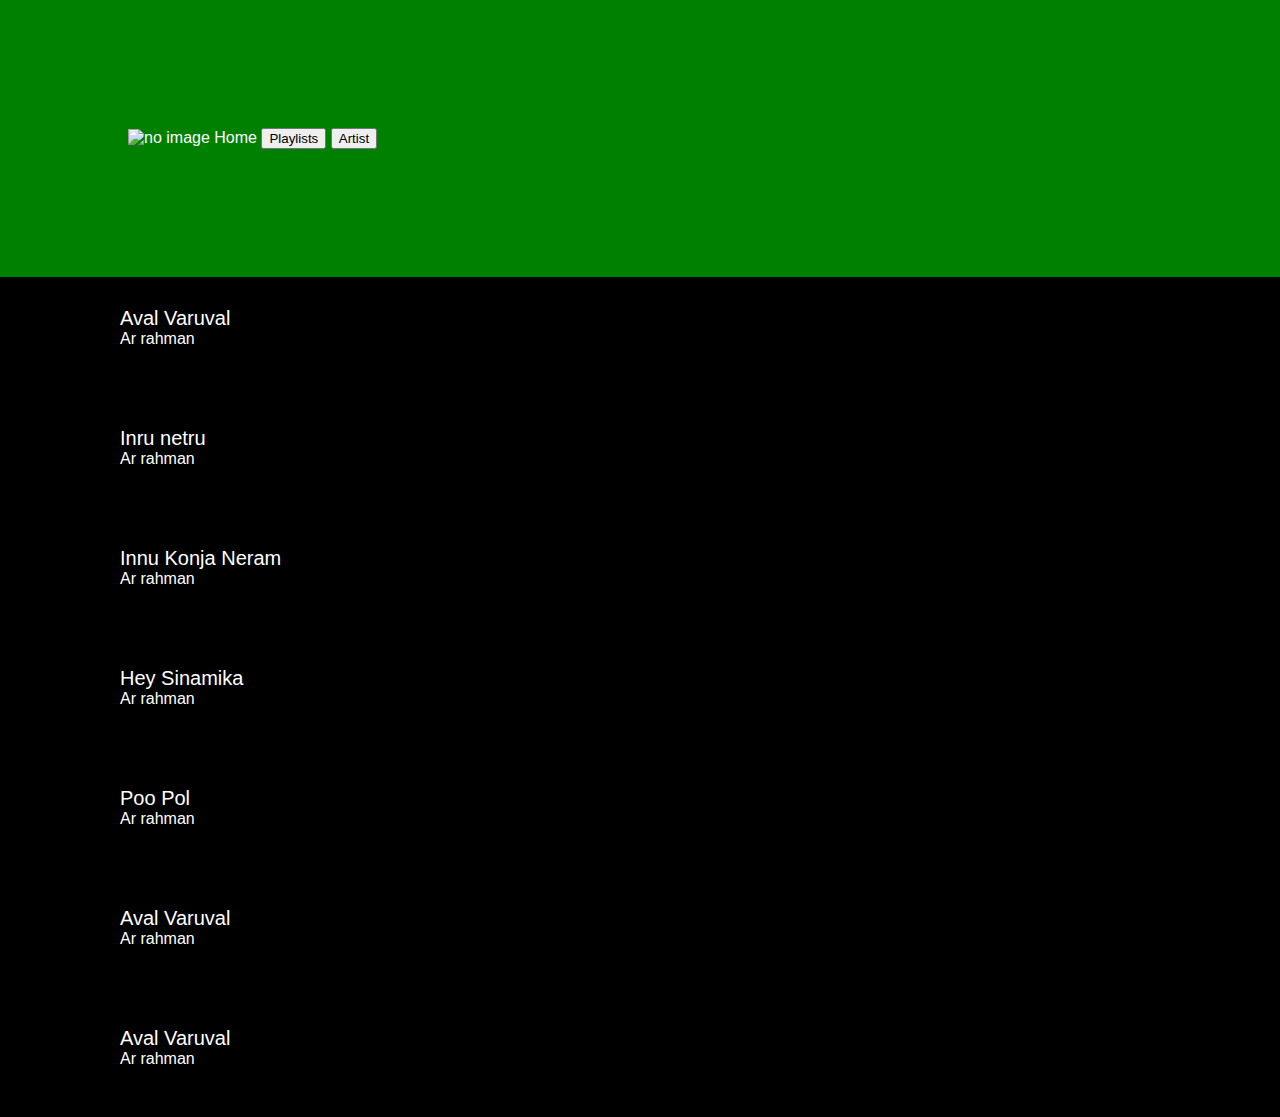
==== index.html @ 1bed78f1 "Create index.html" ====
<!DOCTYPE html>
<html lang="en">
<head>
    <meta charset="UTF-8">
    <meta name="viewport" content="width=device-width, initial-scale=1.0">
    <title>Song Playlist</title>
    <style>
        body {
            margin: 0;
            padding: 0;
            background-color: black;
            font-family: 'Arial';
            color: white;
        }
        .playlist {
            width: 100%;
            padding: 10px;
        }
        .song {
            display: flex;
            align-items: center;
            margin-bottom: 20px;
            margin-left: 10px;
        }
        .box {
            width: 80px;
            height: 80px;
            background-image: url(logo.jpg);
            background-size: cover;
            margin-right: 20px;
        }
        .title {
            font-size: 20px;
            color: white;
            margin: 0;
        }
        .artist {
            font-size: 16px;
            color: white;
            margin: 0;
        }
        header{
            background-color: green;
            padding: 10%;
            color: white;
        }
    </style>
</head>
<body>
    <header>
        <div></div>
        <img src="logo.jpg" alt="no image" height="50px">
        Home
        <button>Playlists</button>
        <button>Artist</button>
    </header>
    <div class="playlist">
        <div class="song">
            <div class="box"></div>
            <div class="">
                <p class="title">Aval Varuval</p>
                <p class="artist">Ar rahman</p>
            </div>
        </div>
    </div>
    <div class="playlist">
        <div class="song">
            <div class="box"></div>
            <div class="content">
                <p class="title">Inru netru</p>
                <p class="artist">Ar rahman</p>
            </div>
        </div>
    </div>
    <div class="playlist">
        <div class="song">
            <div class="box"></div>
            <div class="content">
                <p class="title">Innu Konja Neram</p>
                <p class="artist">Ar rahman</p>
            </div>
        </div>
    </div>
    <div class="playlist">
        <div class="song">
            <div class="box"></div>
            <div class="content">
                <p class="title">Hey Sinamika</p>
                <p class="artist">Ar rahman</p>
            </div>
        </div>
    </div>
    <div class="playlist">
        <div class="song">
            <div class="box"></div>
            <div class="content">
                <p class="title">Poo Pol</p>
                <p class="artist">Ar rahman</p>
            </div>
        </div>
    </div>
    <div class="playlist">
        <div class="song">
            <div class="box"></div>
            <div class="content">
                <p class="title">Aval Varuval</p>
                <p class="artist">Ar rahman</p>
            </div>
        </div>
    </div>
    <div class="playlist">
        <div class="song">
            <div class="box"></div>
            <div class="content">
                <p class="title">Aval Varuval</p>
                <p class="artist">Ar rahman</p>
            </div>
        </div>
    </div>
    <footer>

    </footer>
</body>
</html>
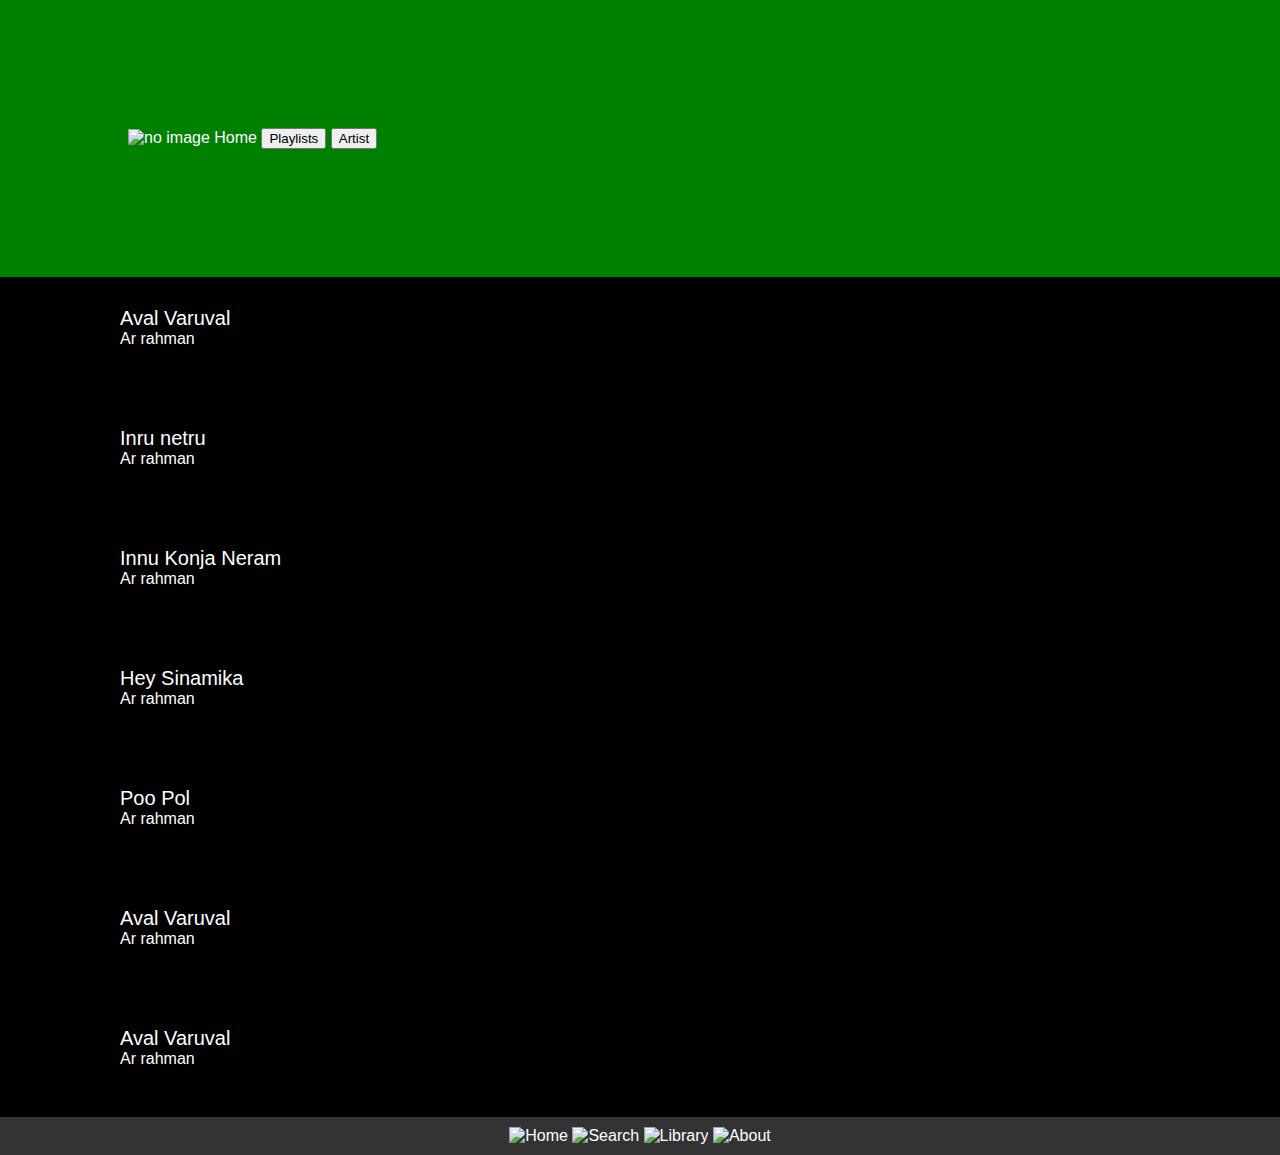
==== commit 8cdae53d: "Update index.html" ====
--- a/index.html
+++ b/index.html
@@ -12,7 +12,7 @@
             font-family: 'Arial';
             color: white;
         }
-        .playlist {
+        .container {
             width: 100%;
             padding: 10px;
         }
@@ -25,9 +25,12 @@
         .box {
             width: 80px;
             height: 80px;
-            background-image: url(logo.jpg);
+            background-image: url(logo.png);
             background-size: cover;
             margin-right: 20px;
+        }
+        .content{
+            color: white;
         }
         .title {
             font-size: 20px;
@@ -44,81 +47,92 @@
             padding: 10%;
             color: white;
         }
+        .footer{
+            background-color: #333;
+            color: white;
+            padding: 10px;
+            text-align: center;
+        }
     </style>
 </head>
 <body>
     <header>
         <div></div>
-        <img src="logo.jpg" alt="no image" height="50px">
+        <img src="logo.png" alt="no image" height="50px">
         Home
         <button>Playlists</button>
         <button>Artist</button>
     </header>
-    <div class="playlist">
-        <div class="song">
-            <div class="box"></div>
-            <div class="">
-                <p class="title">Aval Varuval</p>
-                <p class="artist">Ar rahman</p>
+    <section>
+        <div class="container">
+            <div class="song">
+                <div class="box"></div>
+                <div class="content">
+                    <p class="title">Aval Varuval</p>
+                    <p class="artist">Ar rahman</p>
+                </div>
             </div>
         </div>
-    </div>
-    <div class="playlist">
-        <div class="song">
-            <div class="box"></div>
-            <div class="content">
-                <p class="title">Inru netru</p>
-                <p class="artist">Ar rahman</p>
+        <div class="container">
+            <div class="song">
+                <div class="box"></div>
+                <div class="content">
+                    <p class="title">Inru netru</p>
+                    <p class="artist">Ar rahman</p>
+                </div>
             </div>
         </div>
-    </div>
-    <div class="playlist">
-        <div class="song">
-            <div class="box"></div>
-            <div class="content">
-                <p class="title">Innu Konja Neram</p>
-                <p class="artist">Ar rahman</p>
+        <div class="container">
+            <div class="song">
+                <div class="box"></div>
+                <div class="content">
+                    <p class="title">Innu Konja Neram</p>
+                    <p class="artist">Ar rahman</p>
+                </div>
             </div>
         </div>
-    </div>
-    <div class="playlist">
-        <div class="song">
-            <div class="box"></div>
-            <div class="content">
-                <p class="title">Hey Sinamika</p>
-                <p class="artist">Ar rahman</p>
+        <div class="container">
+            <div class="song">
+                <div class="box"></div>
+                <div class="content">
+                    <p class="title">Hey Sinamika</p>
+                    <p class="artist">Ar rahman</p>
+                </div>
             </div>
         </div>
-    </div>
-    <div class="playlist">
-        <div class="song">
-            <div class="box"></div>
-            <div class="content">
-                <p class="title">Poo Pol</p>
-                <p class="artist">Ar rahman</p>
+        <div class="container">
+            <div class="song">
+                <div class="box"></div>
+                <div class="content">
+                    <p class="title">Poo Pol</p>
+                    <p class="artist">Ar rahman</p>
+                </div>
             </div>
         </div>
-    </div>
-    <div class="playlist">
-        <div class="song">
-            <div class="box"></div>
-            <div class="content">
-                <p class="title">Aval Varuval</p>
-                <p class="artist">Ar rahman</p>
+        <div class="container">
+            <div class="song">
+                <div class="box"></div>
+                <div class="content">
+                    <p class="title">Aval Varuval</p>
+                    <p class="artist">Ar rahman</p>
+                </div>
             </div>
         </div>
-    </div>
-    <div class="playlist">
-        <div class="song">
-            <div class="box"></div>
-            <div class="content">
-                <p class="title">Aval Varuval</p>
-                <p class="artist">Ar rahman</p>
+        <div class="container">
+            <div class="song">
+                <div class="box"></div>
+                <div class="content">
+                    <p class="title">Aval Varuval</p>
+                    <p class="artist">Ar rahman</p>
+                </div>
             </div>
         </div>
+    </section>
+    <div class="footer">
+        <img src="home.png" alt="Home" width="30" height="30">
+        <img src="search.png" alt="Search" width="30" height="30">
+        <img src="library.png" alt="Library" width="30" height="30">
+        <img src="about.png" alt="About" width="30" height="30">
     </div>
-    <footer>
-
-    </footer>
 </body>
 </html>
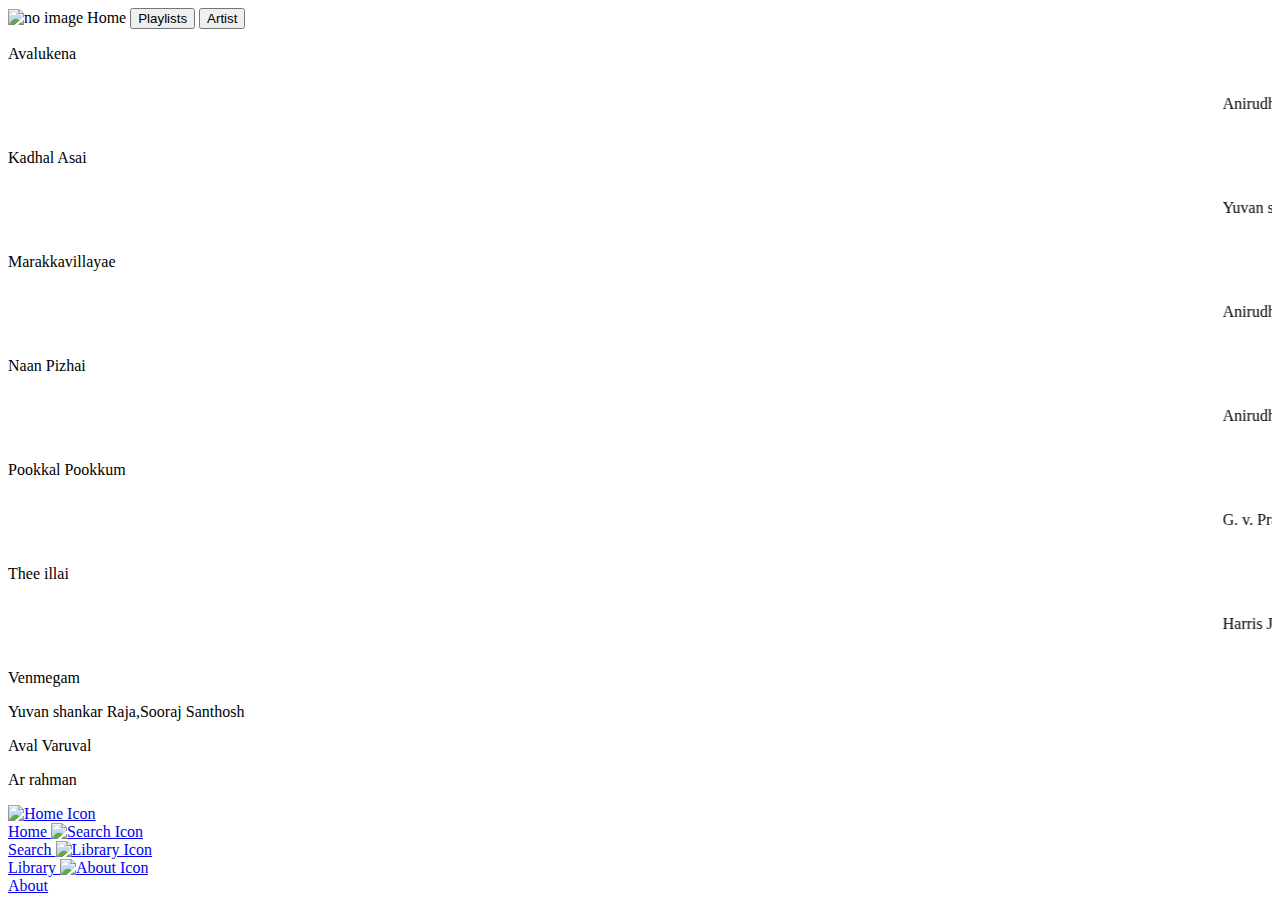
==== commit eed3c67f: "Update index.html" ====
--- a/index.html
+++ b/index.html
@@ -4,61 +4,12 @@
     <meta charset="UTF-8">
     <meta name="viewport" content="width=device-width, initial-scale=1.0">
     <title>Song Playlist</title>
-    <style>
-        body {
-            margin: 0;
-            padding: 0;
-            background-color: black;
-            font-family: 'Arial';
-            color: white;
-        }
-        .container {
-            width: 100%;
-            padding: 10px;
-        }
-        .song {
-            display: flex;
-            align-items: center;
-            margin-bottom: 20px;
-            margin-left: 10px;
-        }
-        .box {
-            width: 80px;
-            height: 80px;
-            background-image: url(logo.png);
-            background-size: cover;
-            margin-right: 20px;
-        }
-        .content{
-            color: white;
-        }
-        .title {
-            font-size: 20px;
-            color: white;
-            margin: 0;
-        }
-        .artist {
-            font-size: 16px;
-            color: white;
-            margin: 0;
-        }
-        header{
-            background-color: green;
-            padding: 10%;
-            color: white;
-        }
-        .footer{
-            background-color: #333;
-            color: white;
-            padding: 10px;
-            text-align: center;
-        }
-    </style>
+    <link rel="stylesheet" href="style.css">
 </head>
 <body>
     <header>
         <div></div>
-        <img src="logo.png" alt="no image" height="50px">
+        <img src="./image/logo.jpg" alt="no image" height="50px">
         Home
         <button>Playlists</button>
         <button>Artist</button>
@@ -66,61 +17,74 @@
     <section>
         <div class="container">
             <div class="song">
-                <div class="box"></div>
+                <div class="box1"></div>
                 <div class="content">
-                    <p class="title">Aval Varuval</p>
-                    <p class="artist">Ar rahman</p>
+                    <p class="title">Avalukena</p>
+                    <marquee behavior="" direction=""><p class="artist">Anirudh Ravichandran, Ravi G</p></marquee>
+                    
                 </div>
             </div>
         </div>
         <div class="container">
             <div class="song">
-                <div class="box"></div>
+                <div class="box2"></div>
                 <div class="content">
-                    <p class="title">Inru netru</p>
-                    <p class="artist">Ar rahman</p>
+                    <p class="title">Kadhal Asai</p>
+                    <marquee behavior="" direction=""><p class="artist">Yuvan shankar Raja,Sooraj Santhosh</p></marquee>
+                    
                 </div>
             </div>
         </div>
         <div class="container">
             <div class="song">
-                <div class="box"></div>
+                <div class="box3"></div>
                 <div class="content">
-                    <p class="title">Innu Konja Neram</p>
-                    <p class="artist">Ar rahman</p>
+                    <p class="title">Marakkavillayae</p>
+                    <marquee behavior="" direction=""><p class="artist">Anirudh Ravichandran</p></marquee>
+                    
                 </div>
             </div>
         </div>
         <div class="container">
             <div class="song">
-                <div class="box"></div>
+                <div class="box4"></div>
                 <div class="content">
-                    <p class="title">Hey Sinamika</p>
-                    <p class="artist">Ar rahman</p>
+                    <p class="title">Naan Pizhai</p>
+                    <marquee behavior="" direction=""><p class="artist">Anirudh Ravichandran,Ravi G,Shashaa Tirupati</p></marquee>
+                    
                 </div>
             </div>
         </div>
         <div class="container">
             <div class="song">
-                <div class="box"></div>
+                <div class="box5"></div>
                 <div class="content">
-                    <p class="title">Poo Pol</p>
-                    <p class="artist">Ar rahman</p>
+                    <p class="title">Pookkal Pookkum</p>
+                    <marquee behavior="" direction=""><p class="artist">G. v. Prakash,Roop Kumar/p></marquee>
                 </div>
             </div>
         </div>
         <div class="container">
             <div class="song">
-                <div class="box"></div>
+                <div class="box6"></div>
                 <div class="content">
-                    <p class="title">Aval Varuval</p>
-                    <p class="artist">Ar rahman</p>
+                    <p class="title">Thee illai</p>
+                    <marquee behavior="" direction=""><p class="artist">Harris Jayaraj,Naresh Iyer</p></marquee>
                 </div>
             </div>
         </div>
         <div class="container">
             <div class="song">
-                <div class="box"></div>
+                <div class="box7"></div>
+                <div class="content">
+                    <p class="title">Venmegam</p>
+                    <p class="artist">Yuvan shankar Raja,Sooraj Santhosh</p>
+                </div>
+            </div>
+        </div>
+        <div class="container">
+            <div class="song">
+                <div class="box8"></div>
                 <div class="content">
                     <p class="title">Aval Varuval</p>
                     <p class="artist">Ar rahman</p>
@@ -129,10 +93,22 @@
         </div>
     </section>
     <div class="footer">
-        <img src="home.png" alt="Home" width="30" height="30">
-        <img src="search.png" alt="Search" width="30" height="30">
-        <img src="library.png" alt="Library" width="30" height="30">
-        <img src="about.png" alt="About" width="30" height="30">
-    </div>
+    <a href="#" class="icon">
+        <img src="./image/home-icon.png" alt="Home Icon"><br>
+        Home
+    </a>
+    <a href="#" class="icon">
+        <img src="./image/search-icon.png" alt="Search Icon"><br>
+        Search
+    </a>
+    <a href="#" class="icon">
+        <img src="./image/library-icon.png" alt="Library Icon"><br>
+        Library
+    </a>
+    <a href="#" class="icon">
+        <img src="./image/about-icon.png" alt="About Icon"><br>
+        About
+    </a>
+</div>
 </body>
 </html>
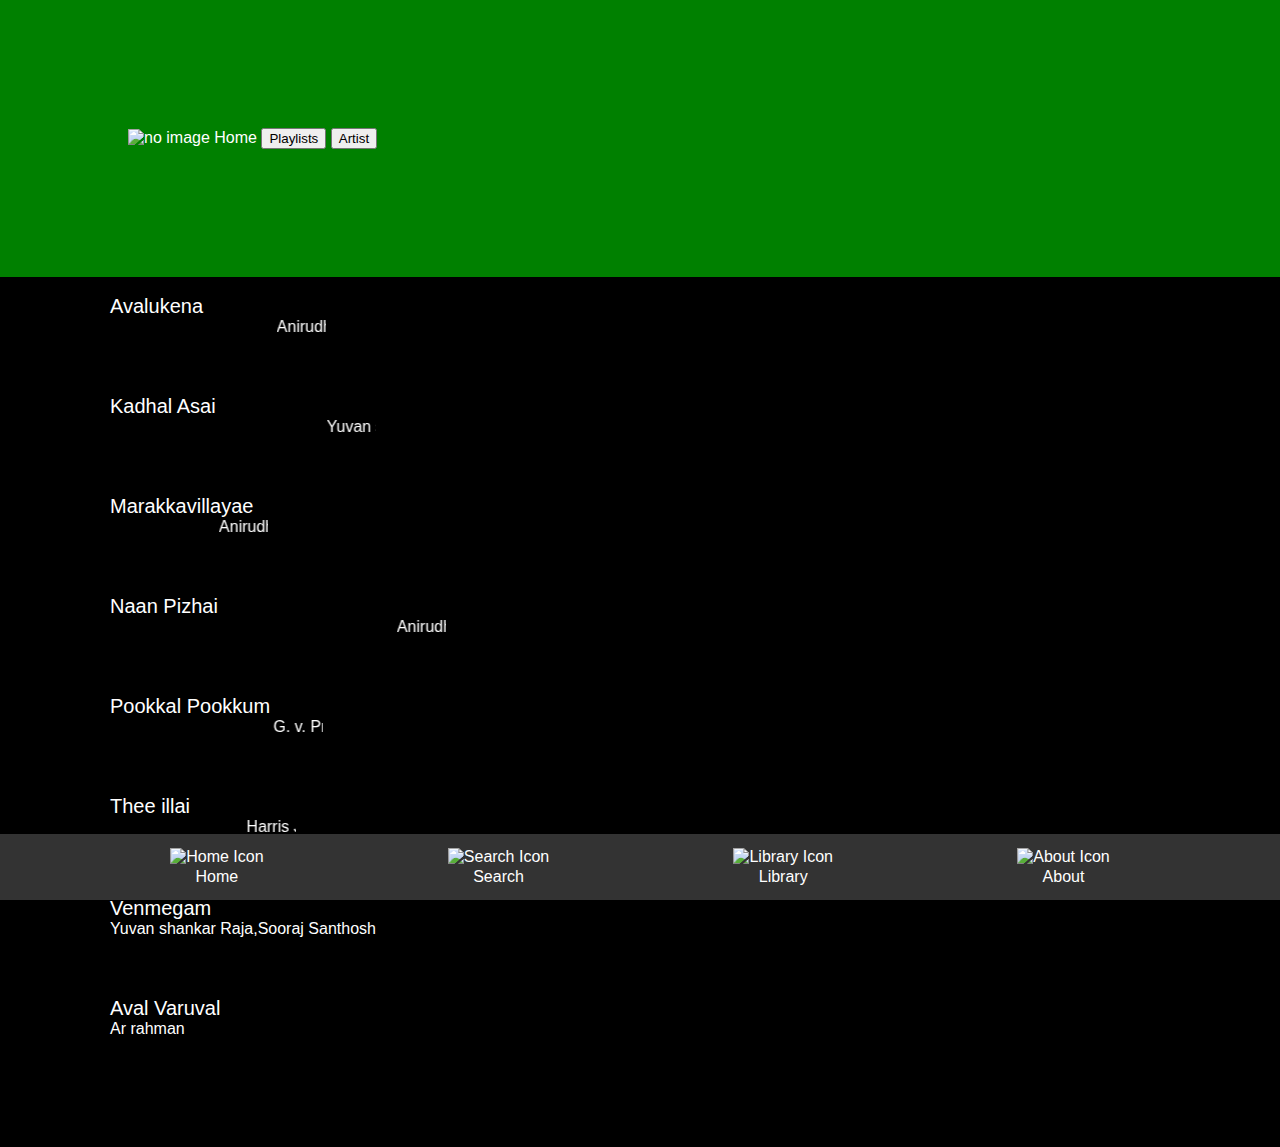
==== commit 12284c20: "added all files" ====
--- a/index.html
+++ b/index.html
@@ -1,114 +1,114 @@
-<!DOCTYPE html>
-<html lang="en">
-<head>
-    <meta charset="UTF-8">
-    <meta name="viewport" content="width=device-width, initial-scale=1.0">
-    <title>Song Playlist</title>
-    <link rel="stylesheet" href="style.css">
-</head>
-<body>
-    <header>
-        <div></div>
-        <img src="./image/logo.jpg" alt="no image" height="50px">
-        Home
-        <button>Playlists</button>
-        <button>Artist</button>
-    </header>
-    <section>
-        <div class="container">
-            <div class="song">
-                <div class="box1"></div>
-                <div class="content">
-                    <p class="title">Avalukena</p>
-                    <marquee behavior="" direction=""><p class="artist">Anirudh Ravichandran, Ravi G</p></marquee>
-                    
-                </div>
-            </div>
-        </div>
-        <div class="container">
-            <div class="song">
-                <div class="box2"></div>
-                <div class="content">
-                    <p class="title">Kadhal Asai</p>
-                    <marquee behavior="" direction=""><p class="artist">Yuvan shankar Raja,Sooraj Santhosh</p></marquee>
-                    
-                </div>
-            </div>
-        </div>
-        <div class="container">
-            <div class="song">
-                <div class="box3"></div>
-                <div class="content">
-                    <p class="title">Marakkavillayae</p>
-                    <marquee behavior="" direction=""><p class="artist">Anirudh Ravichandran</p></marquee>
-                    
-                </div>
-            </div>
-        </div>
-        <div class="container">
-            <div class="song">
-                <div class="box4"></div>
-                <div class="content">
-                    <p class="title">Naan Pizhai</p>
-                    <marquee behavior="" direction=""><p class="artist">Anirudh Ravichandran,Ravi G,Shashaa Tirupati</p></marquee>
-                    
-                </div>
-            </div>
-        </div>
-        <div class="container">
-            <div class="song">
-                <div class="box5"></div>
-                <div class="content">
-                    <p class="title">Pookkal Pookkum</p>
-                    <marquee behavior="" direction=""><p class="artist">G. v. Prakash,Roop Kumar/p></marquee>
-                </div>
-            </div>
-        </div>
-        <div class="container">
-            <div class="song">
-                <div class="box6"></div>
-                <div class="content">
-                    <p class="title">Thee illai</p>
-                    <marquee behavior="" direction=""><p class="artist">Harris Jayaraj,Naresh Iyer</p></marquee>
-                </div>
-            </div>
-        </div>
-        <div class="container">
-            <div class="song">
-                <div class="box7"></div>
-                <div class="content">
-                    <p class="title">Venmegam</p>
-                    <p class="artist">Yuvan shankar Raja,Sooraj Santhosh</p>
-                </div>
-            </div>
-        </div>
-        <div class="container">
-            <div class="song">
-                <div class="box8"></div>
-                <div class="content">
-                    <p class="title">Aval Varuval</p>
-                    <p class="artist">Ar rahman</p>
-                </div>
-            </div>
-        </div>
-    </section>
-    <div class="footer">
-    <a href="#" class="icon">
-        <img src="./image/home-icon.png" alt="Home Icon"><br>
-        Home
-    </a>
-    <a href="#" class="icon">
-        <img src="./image/search-icon.png" alt="Search Icon"><br>
-        Search
-    </a>
-    <a href="#" class="icon">
-        <img src="./image/library-icon.png" alt="Library Icon"><br>
-        Library
-    </a>
-    <a href="#" class="icon">
-        <img src="./image/about-icon.png" alt="About Icon"><br>
-        About
-    </a>
-</div>
-</body>
-</html>
+<!DOCTYPE html>
+<html lang="en">
+<head>
+    <meta charset="UTF-8">
+    <meta name="viewport" content="width=device-width, initial-scale=1.0">
+    <title>Song Playlist</title>
+    <link rel="stylesheet" href="style.css">
+</head>
+<body>
+    <header>
+        <div></div>
+        <img src="./image/logo.jpg" alt="no image" height="50px">
+        Home
+        <button>Playlists</button>
+        <button>Artist</button>
+    </header>
+    <section>
+        <div class="container">
+            <div class="song">
+                <div class="box1"></div>
+                <div class="content">
+                    <p class="title">Avalukena</p>
+                    <marquee behavior="" direction=""><p class="artist">Anirudh Ravichandran, Ravi G</p></marquee>
+                    
+                </div>
+            </div>
+        </div>
+        <div class="container">
+            <div class="song">
+                <div class="box2"></div>
+                <div class="content">
+                    <p class="title">Kadhal Asai</p>
+                    <marquee behavior="" direction=""><p class="artist">Yuvan shankar Raja,Sooraj Santhosh</p></marquee>
+                    
+                </div>
+            </div>
+        </div>
+        <div class="container">
+            <div class="song">
+                <div class="box3"></div>
+                <div class="content">
+                    <p class="title">Marakkavillayae</p>
+                    <marquee behavior="" direction=""><p class="artist">Anirudh Ravichandran</p></marquee>
+                    
+                </div>
+            </div>
+        </div>
+        <div class="container">
+            <div class="song">
+                <div class="box4"></div>
+                <div class="content">
+                    <p class="title">Naan Pizhai</p>
+                    <marquee behavior="" direction=""><p class="artist">Anirudh Ravichandran,Ravi G,Shashaa Tirupati</p></marquee>
+                    
+                </div>
+            </div>
+        </div>
+        <div class="container">
+            <div class="song">
+                <div class="box5"></div>
+                <div class="content">
+                    <p class="title">Pookkal Pookkum</p>
+                    <marquee behavior="" direction=""><p class="artist">G. v. Prakash,Roop Kumar/p></marquee>
+                </div>
+            </div>
+        </div>
+        <div class="container">
+            <div class="song">
+                <div class="box6"></div>
+                <div class="content">
+                    <p class="title">Thee illai</p>
+                    <marquee behavior="" direction=""><p class="artist">Harris Jayaraj,Naresh Iyer</p></marquee>
+                </div>
+            </div>
+        </div>
+        <div class="container">
+            <div class="song">
+                <div class="box7"></div>
+                <div class="content">
+                    <p class="title">Venmegam</p>
+                    <p class="artist">Yuvan shankar Raja,Sooraj Santhosh</p>
+                </div>
+            </div>
+        </div>
+        <div class="container">
+            <div class="song">
+                <div class="box8"></div>
+                <div class="content">
+                    <p class="title">Aval Varuval</p>
+                    <p class="artist">Ar rahman</p>
+                </div>
+            </div>
+        </div>
+    </section>
+    <div class="footer">
+    <a href="#" class="icon">
+        <img src="./image/home-icon.png" alt="Home Icon"><br>
+        Home
+    </a>
+    <a href="#" class="icon">
+        <img src="./image/search-icon.png" alt="Search Icon"><br>
+        Search
+    </a>
+    <a href="#" class="icon">
+        <img src="./image/library-icon.png" alt="Library Icon"><br>
+        Library
+    </a>
+    <a href="#" class="icon">
+        <img src="./image/about-icon.png" alt="About Icon"><br>
+        About
+    </a>
+</div>
+</body>
+</html>--- a/style.css
+++ b/style.css
@@ -0,0 +1,114 @@
+body {
+    margin: 0;
+    padding: 0;
+    background-color: black;
+    font-family: 'Arial';
+    color: white;
+    padding-bottom: 70px;
+}
+.container {
+    width: 100%;
+}
+.song {
+    display: flex;
+    align-items: center;
+    margin-bottom: 20px;
+    margin-left: 10px;
+}
+.box1{
+    width: 80px;
+    height: 80px;
+    background-image: url(./image/avalukena.jfif);
+    background-size: cover;
+    margin-right: 20px;
+}
+.box2{
+    width: 80px;
+    height: 80px;
+    background-image: url(./image/kadhal.jfif);
+    background-size: cover;
+    margin-right: 20px;
+}
+.box3{
+    width: 80px;
+    height: 80px;
+    background-image: url(./image/maraka.jfif);
+    background-size: cover;
+    margin-right: 20px;
+}
+.box4{
+    width: 80px;
+    height: 80px;
+    background-image: url(./image/naan.jfif);
+    background-size: cover;
+    margin-right: 20px;
+}
+.box5{
+    width: 80px;
+    height: 80px;
+    background-image: url(./image/pookal.jfif);
+    background-size: cover;
+    margin-right: 20px;
+}
+.box6{
+    width: 80px;
+    height: 80px;
+    background-image: url(./image/thee.jfif);
+    background-size: cover;
+    margin-right: 20px;
+}
+.box7{
+    width: 80px;
+    height: 80px;
+    background-image: url(./image/Venmegam.jfif);
+    background-size: cover;
+    margin-right: 20px;
+}
+.box8{
+    width: 80px;
+    height: 80px;
+    background-image: url(./image/yaanji.jfif);
+    background-size: cover;
+    margin-right: 20px;
+}
+.content{
+    color: white;
+}
+.title {
+    font-size: 20px;
+    color: white;
+    margin: 0;
+}
+.artist {
+    font-size: 16px;
+    color: white;
+    margin: 0;
+}
+header{
+    background-color: green;
+    padding: 10%;
+    color: white;
+}
+.footer {
+    background-color: #333;
+    display: flex;
+    justify-content: space-evenly;
+    position: fixed;
+    bottom: 0;
+    width: 100%;
+}
+.icon {
+    color: white;
+    text-align: center;
+    padding: 14px;
+    text-decoration: none;
+    font-size: 16px;
+}
+.icon:hover {
+    background-color: #555;
+}
+.icon img {
+    width: 24px;
+    height: 24px;
+    margin-bottom: 2px;
+}
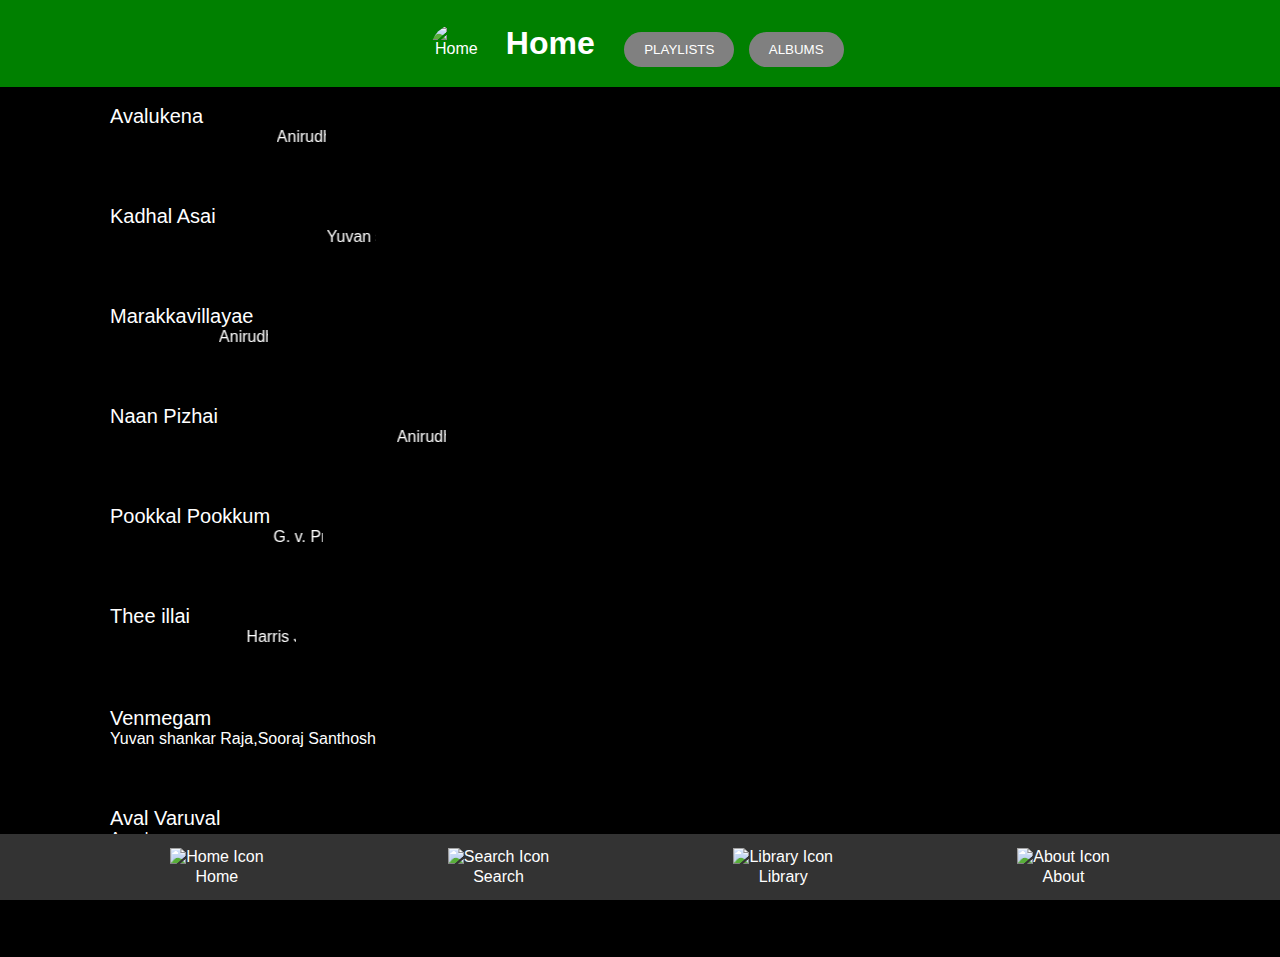
==== commit 66fce73a: "Update index.html" ====
--- a/index.html
+++ b/index.html
@@ -7,13 +7,12 @@
     <link rel="stylesheet" href="style.css">
 </head>
 <body>
-    <header>
-        <div></div>
-        <img src="./image/logo.jpg" alt="no image" height="50px">
-        Home
-        <button>Playlists</button>
-        <button>Artist</button>
-    </header>
+    <div class="header">
+        <img src="./image/logo.jpg" alt="Home" class="profile-pic">
+        <h1>Home</h1>
+        <button class="button">Playlists</button>
+        <button class="button">Albums</button>
+      </div>
     <section>
         <div class="container">
             <div class="song">
@@ -111,4 +110,4 @@
     </a>
 </div>
 </body>
-</html>+</html>
--- a/style.css
+++ b/style.css
@@ -6,89 +6,130 @@
     color: white;
     padding-bottom: 70px;
 }
+
 .container {
     width: 100%;
 }
+
 .song {
     display: flex;
     align-items: center;
     margin-bottom: 20px;
     margin-left: 10px;
 }
-.box1{
+
+.box1 {
     width: 80px;
     height: 80px;
     background-image: url(./image/avalukena.jfif);
     background-size: cover;
     margin-right: 20px;
 }
-.box2{
+
+.box2 {
     width: 80px;
     height: 80px;
     background-image: url(./image/kadhal.jfif);
     background-size: cover;
     margin-right: 20px;
 }
-.box3{
+
+.box3 {
     width: 80px;
     height: 80px;
     background-image: url(./image/maraka.jfif);
     background-size: cover;
     margin-right: 20px;
 }
-.box4{
+
+.box4 {
     width: 80px;
     height: 80px;
     background-image: url(./image/naan.jfif);
     background-size: cover;
     margin-right: 20px;
 }
-.box5{
+
+.box5 {
     width: 80px;
     height: 80px;
     background-image: url(./image/pookal.jfif);
     background-size: cover;
     margin-right: 20px;
 }
-.box6{
+
+.box6 {
     width: 80px;
     height: 80px;
     background-image: url(./image/thee.jfif);
     background-size: cover;
     margin-right: 20px;
 }
-.box7{
+
+.box7 {
     width: 80px;
     height: 80px;
     background-image: url(./image/Venmegam.jfif);
     background-size: cover;
     margin-right: 20px;
 }
-.box8{
+
+.box8 {
     width: 80px;
     height: 80px;
     background-image: url(./image/yaanji.jfif);
     background-size: cover;
     margin-right: 20px;
 }
-.content{
+
+.content {
     color: white;
 }
+
 .title {
     font-size: 20px;
     color: white;
     margin: 0;
 }
+
 .artist {
     font-size: 16px;
     color: white;
     margin: 0;
 }
-header{
-    background-color: green;
-    padding: 10%;
+
+.header {
+    background-color:green;
     color: white;
+    padding: 20px;
+    text-align: center;
+    padding: 5px;
 }
+
+.profile-pic {
+    width: 50px;
+    height: 50px;
+    border-radius: 50%;
+    display: inline-block;
+}
+
+h1 {
+    display: inline-block;
+    margin: 20px;
+}
+
+.button {
+    background-color:gray;
+    color: white;
+    border: none;
+    border-radius: 20px;
+    padding: 10px 20px;
+    text-transform: uppercase;
+    cursor: pointer;
+    display: inline-block;
+    margin: 5px;
+}
+
 .footer {
     background-color: #333;
     display: flex;
@@ -97,6 +138,7 @@
     bottom: 0;
     width: 100%;
 }
+
 .icon {
     color: white;
     text-align: center;
@@ -104,9 +146,11 @@
     text-decoration: none;
     font-size: 16px;
 }
+
 .icon:hover {
     background-color: #555;
 }
+
 .icon img {
     width: 24px;
     height: 24px;
